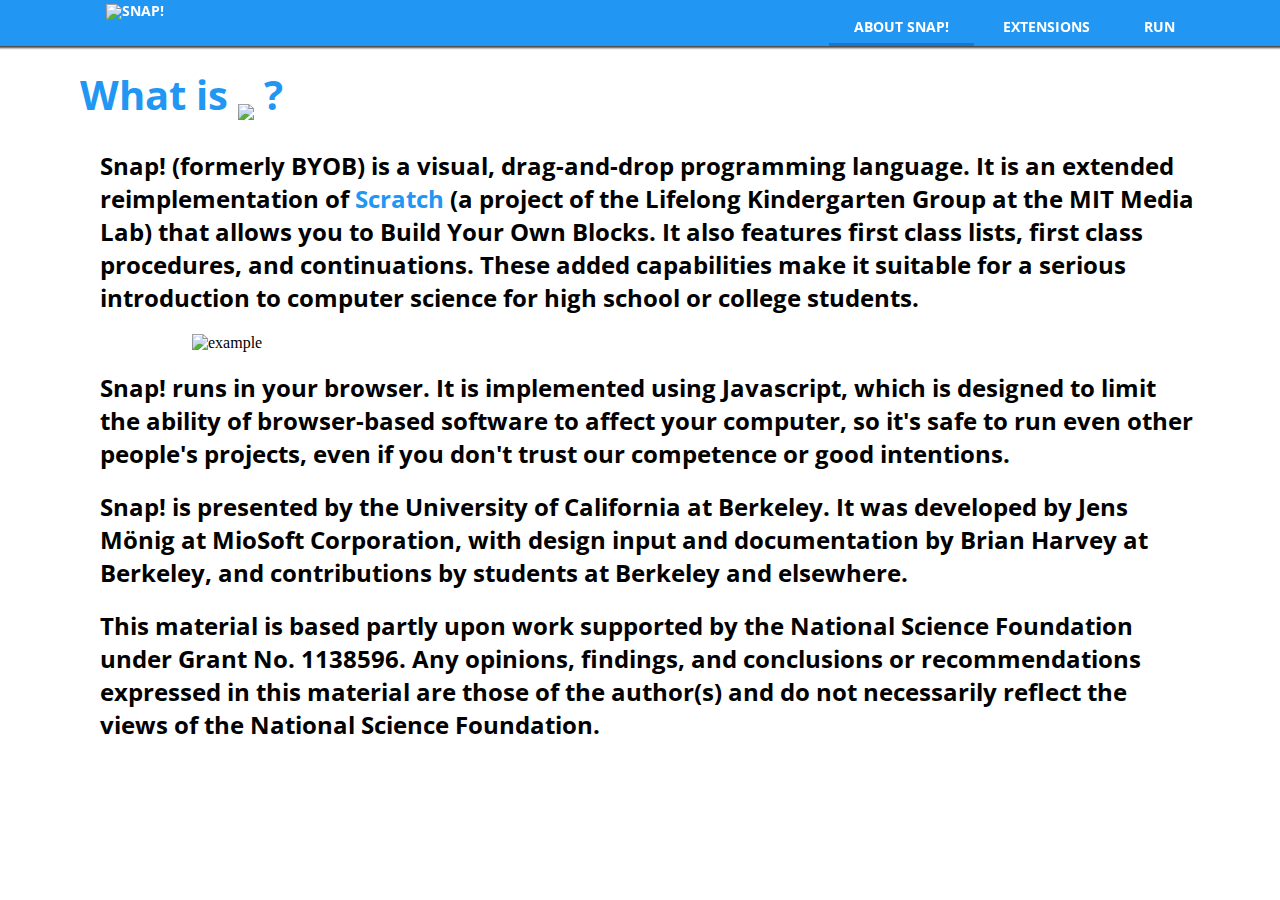
==== about.html @ 95f01d64 "Major Update 1: Modified the height of the navigation bar, redesigned the extensions page, and modif" ====
<!doctype html>

<html lang="en">
<head>
  <meta charset="utf-8">

  <title>SNAP! (Build Your Own Blocks)</title>
  <meta name="description" content="About SNAP!">
  <meta name="author" content="Kyle Hotchkiss">

  <link rel="stylesheet" href="css/styles.css">
  <link rel="shortcut icon" href="images/Alonzo-favicon.ico">
  <script type='text/javascript', scr='https://ajax.googleapis.com/ajax/libs/jquery/1.9.1/jquery.min.js'></script>
</head>

<body>
	<div id="menu">
		<ul>
			<li><a class ='logo' href="index.html" style="position: fixed; left: 80px; top: 0px; height: 22px; width: 66px"><img src="images/snaplogo.png" alt="Snap!" style="position: fixed; left: 106px; top: 4px; height: 35px; width: auto;"></a></li>
			<li class="active"><a href="about.html">About Snap!</a></li>
			<li><a href="extensions.html">Extensions</a></li>
			<li><a href="https://snap.berkeley.edu/run" target="_blank">Run</a></li>
		</ul>
	</div>

	<h1>What is <img src="images/snaplogo.png" alt-"Snap!" style="position: relative; top: 10px; height: 50px; width: auto"> ?</h1>
	<h2>Snap! (formerly BYOB) is a visual, drag-and-drop programming language. It is an extended reimplementation of <a href="http://scratch.mit.edu/">Scratch</a> (a project of the Lifelong Kindergarten Group at the MIT Media Lab) that allows you to Build Your Own Blocks. It also features first class lists, first class procedures, and continuations. These added capabilities make it suitable for a serious introduction to computer science for high school or college students.</h2>
	<img src="images/example.png" alt="example" style="width: 80%; height: auto; display: block; margin-right: auto; margin-left: auto">
	<h2>Snap! runs in your browser. It is implemented using Javascript, which is designed to limit the ability of browser-based software to affect your computer, so it's safe to run even other people's projects, even if you don't trust our competence or good intentions.</h2>
	<h2>Snap! is presented by the University of California at Berkeley. It was developed by Jens M&ouml;nig at MioSoft Corporation, with design input and documentation by Brian Harvey at Berkeley, and contributions by students at Berkeley and elsewhere.</h2>
	<h2>This material is based partly upon work supported by the National Science Foundation under Grant No. 1138596. Any opinions, findings, and conclusions or recommendations expressed in this material are those of the author(s) and do not necessarily reflect the views of the National Science Foundation.</h2>

<body>
</body>
</html>
---- css/styles.css ----
@import url(http://fonts.googleapis.com/css?family=Open+Sans:700);

html {
	margin: 0;
	padding: 0;
	background: #FFFFFF;
	height: 100%;
}

body {
	margin-left: 80px;
	margin-right: 80px;
}

#menu {
  position: fixed;
  top: 0;
  right: 80px;
  z-index: 1;
  -webkit-box-shadow: 0px 2px 2px #424242;
  margin: 0 -500%;
  padding: 0.5em 500%;
  background: #2196F3;;
  height: 30px;
}

#menu ul {
  list-style: none;
  margin: 0;
  padding: 0;
  line-height: 1;
}

#menu ul:after {
  content: " ";
  font-size: 0;
  height: 0;
  clear: both;
  visibility: hidden;
}

#menu li {
  display: inline-block;
  padding: 0;
  margin: 0;
}

#menu a {
  color: #ffffff;
  text-decoration: none;
  padding: 12px 25px;
  display: block;
  font-family: 'Open Sans', sans-serif;
  font-weight: 700;
  text-transform: uppercase;
  font-size: 14px;
  position: relative;
  -webkit-transition: color .25s;
  -moz-transition: color .25s;
  -ms-transition: color .25s;
  -o-transition: color .25s;
  transition: color .25s;
}

#menu a:hover {
    color: #FFFFFF;
}

#menu a:hover:before {
  width: 100%;
}

#menu a:before {
  content: "";
  position: absolute;
  left: 0;
  bottom: 0;
  height: 3px;
  width: 0;
  background: #1976D2;
  -webkit-transition: width .25s;
  -moz-transition: width .25s;
  -ms-transition: width .25s;
  -o-transition: width .25s;
  transition: width .25s;
}

#menu li.last > a:after,
#menu li:last-child > a:after {
  display: none;
}

#menu li.active a {
  color: #FFFFFF;

}

#menu li.active a:before {
  width: 100%;
}

#menu.align-right li.last > a:after,
#menu.align-right li:last-child > a:after {
  display: block;
}

#menu.align-right li:first-child a:after {
  display: none;
}

#banner {
  position: absolute;
  top: 128px;
  width: 100%;
  z-index: 0;
  -webkit-box-shadow: 0px 2px 2px #424242;
  margin: -80px;
  background: #03A9F4;
  height: 320px;
}

#mainContent {
	position: relative;
	top: 350px;
}

h1 {
  color: #2196F3;
  padding-top: 40px;
  text-decoration: none;
  font-family: 'Open Sans', sans-serif;
  font-weight: 700;
  font-size: 40px;
  position: relative;
}
h2 {
  color: #000000;
  margin-left: 20px;
  text-decoration: none;
  font-family: 'Open Sans', sans-serif;
  font-weight: 700;
  font-size: 24px;
  position: relative;
}

h2 a {
  color: #2196F3;
  text-decoration: none;
  font-family: 'Open Sans', sans-serif;
  font-weight: 700;
  font-size: 24px;
  position: relative;
}

h2 a:hover {
  text-decoration: underline;
}

h3 {
  color: #2196F3;
  text-decoration: none;
  font-family: 'Open Sans', sans-serif;
  font-weight: 700;
  font-size: 48px;
  text-align: center;
}

h4 {
  color: #000000;
  text-decoration: none;
  font-family: 'Open Sans', sans-serif;
  font-weight: 700;
  font-size: 32px;
  position: relative;

}
hr {
	height: 2px;
	width: 100%;
	background: #2196F3;
	margin-top: 40px;
	margin-bottom: 40px;
}

table#featured {
  width: 80%;
  margin-right: auto;
  margin-left: auto; 
  text-align: center;
}

table#featured td.title a{
  color: #000000;
  text-align: center;
  text-decoration: none;
  font-family: 'Open Sans', sans-serif;
  font-weight: 700;
  font-size: 18px;
}

table#featured td.title a:hover {
  text-decoration: underline;
}

table#extensionmenu {
  width: 80%;
  margin-right: auto;
  margin-left: auto;
  margin-top: 100px;
  margin-bottom: 1000px;
  text-align: center;
}

table#extensionmenu tr {
  line-height: 500%;
}

table#extensionmenu td.logo {
  margin-right: auto;
  margin-left: auto;
}

table#extensionmenu td.text a{
  color: #2196F3;
  text-align: center;
  text-decoration: none;
  font-family: 'Open Sans', sans-serif;
  font-weight: 700;
  font-size: 30px;
}
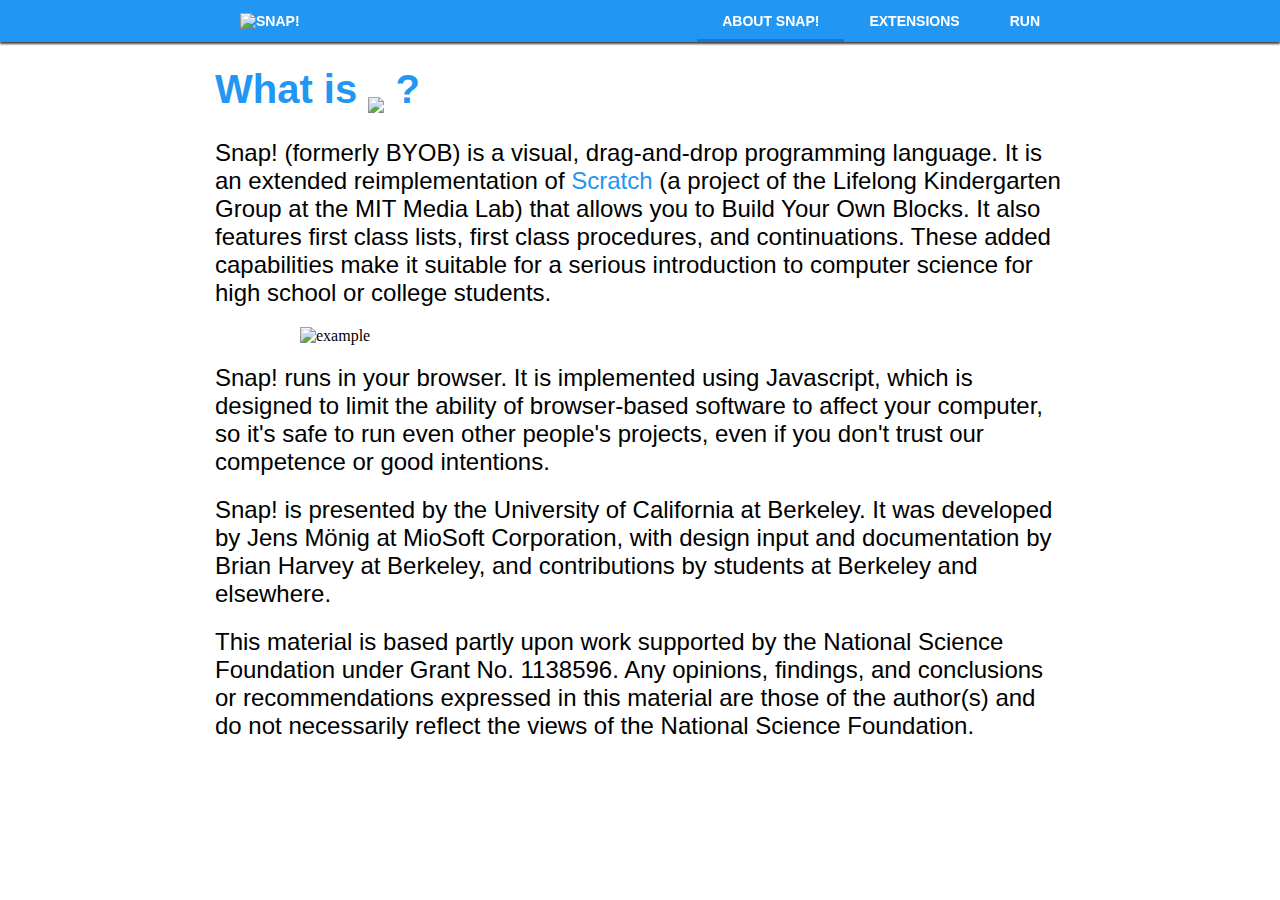
==== commit 14f12e70: "Update to 0.4" ====
--- a/about.html
+++ b/about.html
@@ -14,14 +14,18 @@
 </head>
 
 <body>
-	<div id="menu">
-		<ul>
-			<li><a class ='logo' href="index.html" style="position: fixed; left: 80px; top: 0px; height: 22px; width: 66px"><img src="images/snaplogo.png" alt="Snap!" style="position: fixed; left: 106px; top: 4px; height: 35px; width: auto;"></a></li>
-			<li class="active"><a href="about.html">About Snap!</a></li>
-			<li><a href="extensions.html">Extensions</a></li>
-			<li><a href="https://snap.berkeley.edu/run" target="_blank">Run</a></li>
-		</ul>
-	</div>
+  <div id="menu">
+    <div id="menuitems">
+      <ul style="width: 734px; float: right">
+        <li><a href="https://snap.berkeley.edu/run" target="_blank">Run</a></li>
+        <li><a href="extensions.html">Extensions</a></li>
+        <li class="active"><a href="about.html">About Snap!</a></li>
+      </ul>
+      <ul style="width: 116px">
+        <li style="float: left; height: 42px; width: 116px"><a class ='logo' href="index.html" style="top: 0px; height: 16px; width: 66px"><img src="images/snaplogo.png" alt="Snap!" style="margin-top: -10px; height: 35px; width: auto;"></a></li>
+      </ul>
+    </div>
+  </div>
 
 	<h1>What is <img src="images/snaplogo.png" alt-"Snap!" style="position: relative; top: 10px; height: 50px; width: auto"> ?</h1>
 	<h2>Snap! (formerly BYOB) is a visual, drag-and-drop programming language. It is an extended reimplementation of <a href="http://scratch.mit.edu/">Scratch</a> (a project of the Lifelong Kindergarten Group at the MIT Media Lab) that allows you to Build Your Own Blocks. It also features first class lists, first class procedures, and continuations. These added capabilities make it suitable for a serious introduction to computer science for high school or college students.</h2>
@@ -29,7 +33,6 @@
 	<h2>Snap! runs in your browser. It is implemented using Javascript, which is designed to limit the ability of browser-based software to affect your computer, so it's safe to run even other people's projects, even if you don't trust our competence or good intentions.</h2>
 	<h2>Snap! is presented by the University of California at Berkeley. It was developed by Jens M&ouml;nig at MioSoft Corporation, with design input and documentation by Brian Harvey at Berkeley, and contributions by students at Berkeley and elsewhere.</h2>
 	<h2>This material is based partly upon work supported by the National Science Foundation under Grant No. 1138596. Any opinions, findings, and conclusions or recommendations expressed in this material are those of the author(s) and do not necessarily reflect the views of the National Science Foundation.</h2>
-
-<body>
+  <br>
 </body>
-</html>+</html>
--- a/css/styles.css
+++ b/css/styles.css
@@ -1,34 +1,49 @@
-@import url(http://fonts.googleapis.com/css?family=Open+Sans:700);
+@import url(https://fonts.googleapis.com/css?family=Open+Sans:700, normal);
 
 html {
-	margin: 0;
+	margin-right: auto;
+	margin-left: auto;
 	padding: 0;
 	background: #FFFFFF;
 	height: 100%;
+	width: 850px;
+	overflow-x: hidden;
 }
 
 body {
-	margin-left: 80px;
-	margin-right: 80px;
+	width: 850px;
+	margin-left: auto;
+	margin-right: auto;
 }
 
 #menu {
   position: fixed;
   top: 0;
-  right: 80px;
+  left: 0;
+	width: 100%;
   z-index: 1;
   -webkit-box-shadow: 0px 2px 2px #424242;
-  margin: 0 -500%;
-  padding: 0.5em 500%;
-  background: #2196F3;;
-  height: 30px;
-}
-
-#menu ul {
-  list-style: none;
   margin: 0;
   padding: 0;
-  line-height: 1;
+  background: #2196F3;
+  height: 42px;
+}
+
+#menuitems {
+	width: 850px;
+	top: 0;
+	margin-left: auto;
+	margin-right: auto;
+}
+
+#menuitems ul {
+	position: relative;
+	list-style: none;
+	height: 45px;
+	top: 0;
+	margin-top: 0;
+	margin-bottom: -45px;
+	padding: 0;
 }
 
 #menu ul:after {
@@ -40,6 +55,8 @@
 }
 
 #menu li {
+	float: right;
+	top: 0;
   display: inline-block;
   padding: 0;
   margin: 0;
@@ -48,7 +65,7 @@
 #menu a {
   color: #ffffff;
   text-decoration: none;
-  padding: 12px 25px;
+  padding: 13px 25px;
   display: block;
   font-family: 'Open Sans', sans-serif;
   font-weight: 700;
@@ -110,18 +127,33 @@
 
 #banner {
   position: absolute;
-  top: 128px;
+  top: 42px;
+	left: 0;
   width: 100%;
   z-index: 0;
   -webkit-box-shadow: 0px 2px 2px #424242;
-  margin: -80px;
-  background: #03A9F4;
-  height: 320px;
+  background: #42A5F5;
+  height: 351px;
+}
+
+#wrapper {
+  min-height: 100%;
+  position: relative;
+	min-width: 850px;
+	width: 850px;
+	top: 370px;
+	margin-bottom: 110px;
 }
 
 #mainContent {
 	position: relative;
-	top: 350px;
+  min-height: 100%;
+}
+
+#mainContent: after {
+  content: "";
+  display: block;
+	min-height: 100%;
 }
 
 h1 {
@@ -131,14 +163,12 @@
   font-family: 'Open Sans', sans-serif;
   font-weight: 700;
   font-size: 40px;
-  position: relative;
 }
 h2 {
   color: #000000;
-  margin-left: 20px;
-  text-decoration: none;
-  font-family: 'Open Sans', sans-serif;
-  font-weight: 700;
+  text-decoration: none;
+  font-family: 'Open Sans', sans-serif;
+  font-weight: 100;
   font-size: 24px;
   position: relative;
 }
@@ -147,7 +177,7 @@
   color: #2196F3;
   text-decoration: none;
   font-family: 'Open Sans', sans-serif;
-  font-weight: 700;
+  font-weight: normal;
   font-size: 24px;
   position: relative;
 }
@@ -169,23 +199,36 @@
   color: #000000;
   text-decoration: none;
   font-family: 'Open Sans', sans-serif;
-  font-weight: 700;
+  font-weight: normal;
   font-size: 32px;
   position: relative;
-
-}
+	-webkit-margin-before: 1.8em;
+	-webkit-margin-after: .5em;
+
+}
+
+h5 {
+  color: #000000;
+  text-decoration: none;
+  font-family: "Open Sans", sans-serif;
+  font-weight: normal;
+  font-size: 14px;
+	margin-top: 10px;
+	margin-bottom: 10px;
+}
+
 hr {
 	height: 2px;
 	width: 100%;
 	background: #2196F3;
-	margin-top: 40px;
-	margin-bottom: 40px;
+	margin-top: 50px;
+	margin-bottom: 25px;
 }
 
 table#featured {
-  width: 80%;
+  width: 850px;
   margin-right: auto;
-  margin-left: auto; 
+  margin-left: auto;
   text-align: center;
 }
 
@@ -203,7 +246,7 @@
 }
 
 table#extensionmenu {
-  width: 80%;
+  width: 850px;
   margin-right: auto;
   margin-left: auto;
   margin-top: 100px;
@@ -226,5 +269,51 @@
   text-decoration: none;
   font-family: 'Open Sans', sans-serif;
   font-weight: 700;
-  font-size: 30px;
-}+  font-size: 24px;
+}
+
+#footer {
+	position: relative;
+	bottom: -260px;
+  width: 100%;
+  z-index: 0;
+  margin-right: auto;
+	margin-left: auto;
+  height: 110px;
+}
+
+#footer ul {
+	text-align: left;
+	-webkit-padding-start: 100px;
+}
+
+#footer ul li {
+  list-style-type: none;
+  display: inline-block;
+  width: 184px;
+  text-align: left;
+  vertical-align: top;
+}
+
+#footermenu ul a {
+  color: #2196F3;
+  display: block;
+  text-decoration: none;
+  font-family: "Open Sans", sans-serif;
+  font-size: 12px;
+  text-align: left;
+}
+
+#footermenu ul a:hover {
+	text-decoration: underline;
+}
+
+#footermenu ul {
+	color: #2196F3;
+	display: block;
+	text-decoration: none;
+	font-family: "Open Sans", sans-serif;
+	font-size: 12px;
+	text-align: left;
+	-webkit-padding-start: 0;
+}
